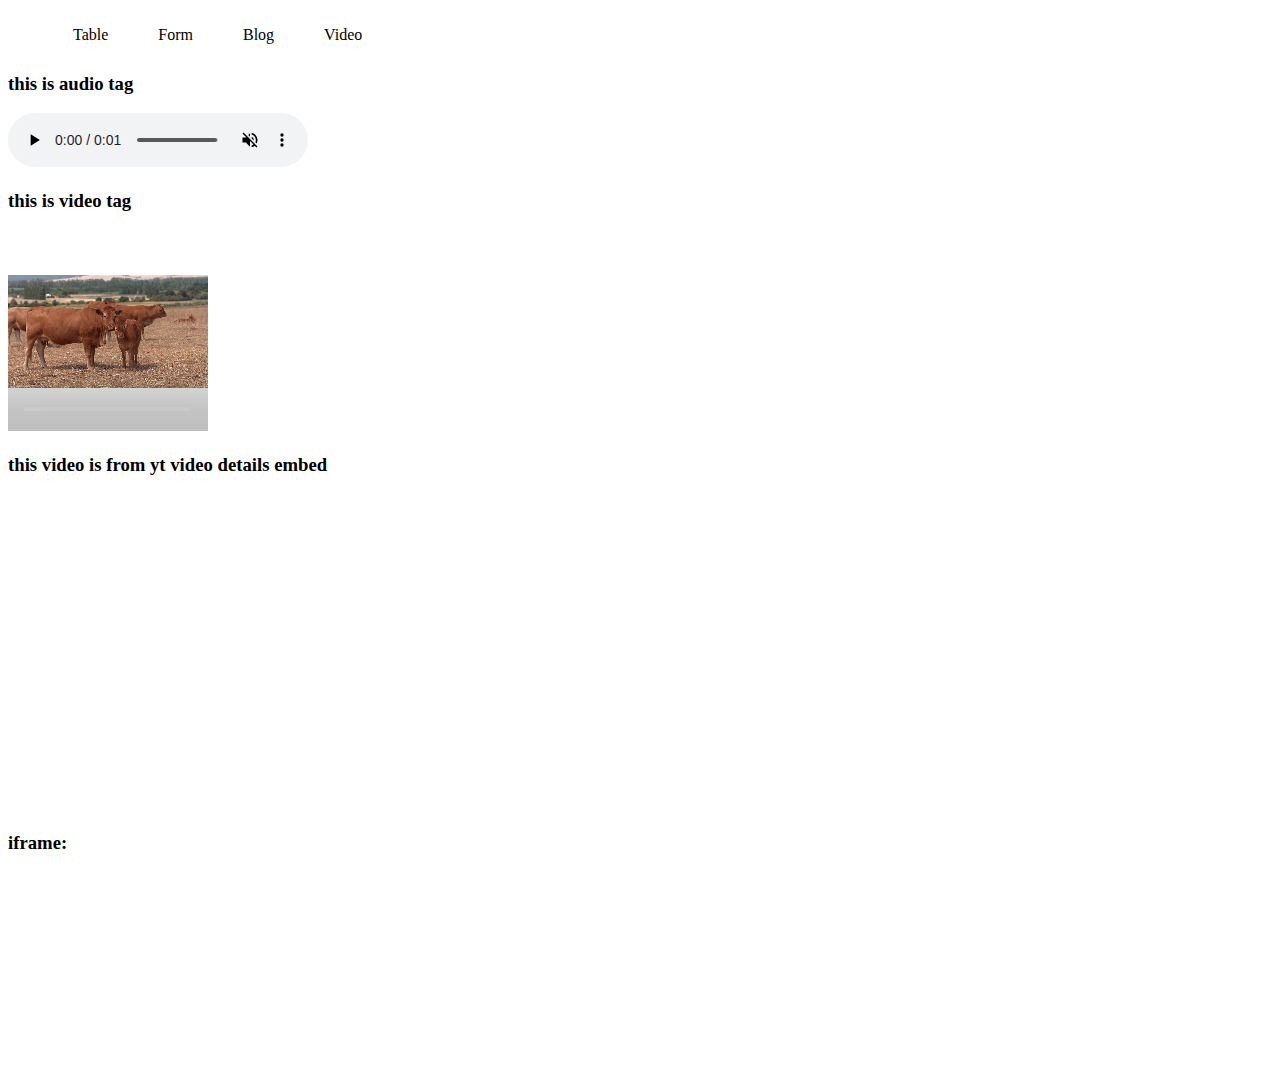
==== index.html @ a7ead682 "first commit" ====
<!DOCTYPE html>
<html lang="en">
<head>
    <meta charset="UTF-8">
    <meta name="viewport" content="width=device-width, initial-scale=1.0">
    <title>Audio Video</title>
    <link rel="stylesheet" href="styles/nav.css">
</head>
<body>
    <header>
        <nav>
            <ul>
                <li><a href="table.html">Table</a></li>
                <li><a href="form.html">Form</a></li>
                <li><a href="blog.html">Blog</a></li>
                <li><a href="index.html">Video</a></li>
            </ul>
        </nav>
    </header>
    <h3>this is audio tag</h3> 
    <audio src="media/videoaudio/cow.wav" controls muted></audio>
    <h3>this is video tag</h3>
    <video src="media/videoaudio/cow-video.mp4" controls width="200px" height="200px" autoplay muted></video>
    <h3>this video is from yt video details embed</h3>
    <iframe width="560" height="315" src="https://www.youtube.com/embed/HD13eq_Pmp8" title="YouTube video player" frameborder="0" allow="accelerometer; autoplay; clipboard-write; encrypted-media; gyroscope; picture-in-picture; web-share" allowfullscreen></iframe>
    <h3>iframe:</h3>
    <iframe src="https://www.bing.com" frameborder="0" height="200px" width="1000px"></iframe>
</body>
</html>
---- styles/nav.css ----
nav>ul{
    display: flex;
}
nav li{
    list-style: none;
    margin-right: 10px 20px;
    padding: 10px;
}
nav a{
    text-decoration: none;
    color: black;
    padding: 15px;
}
nav a:hover{
    background-color: darkgrey;
}
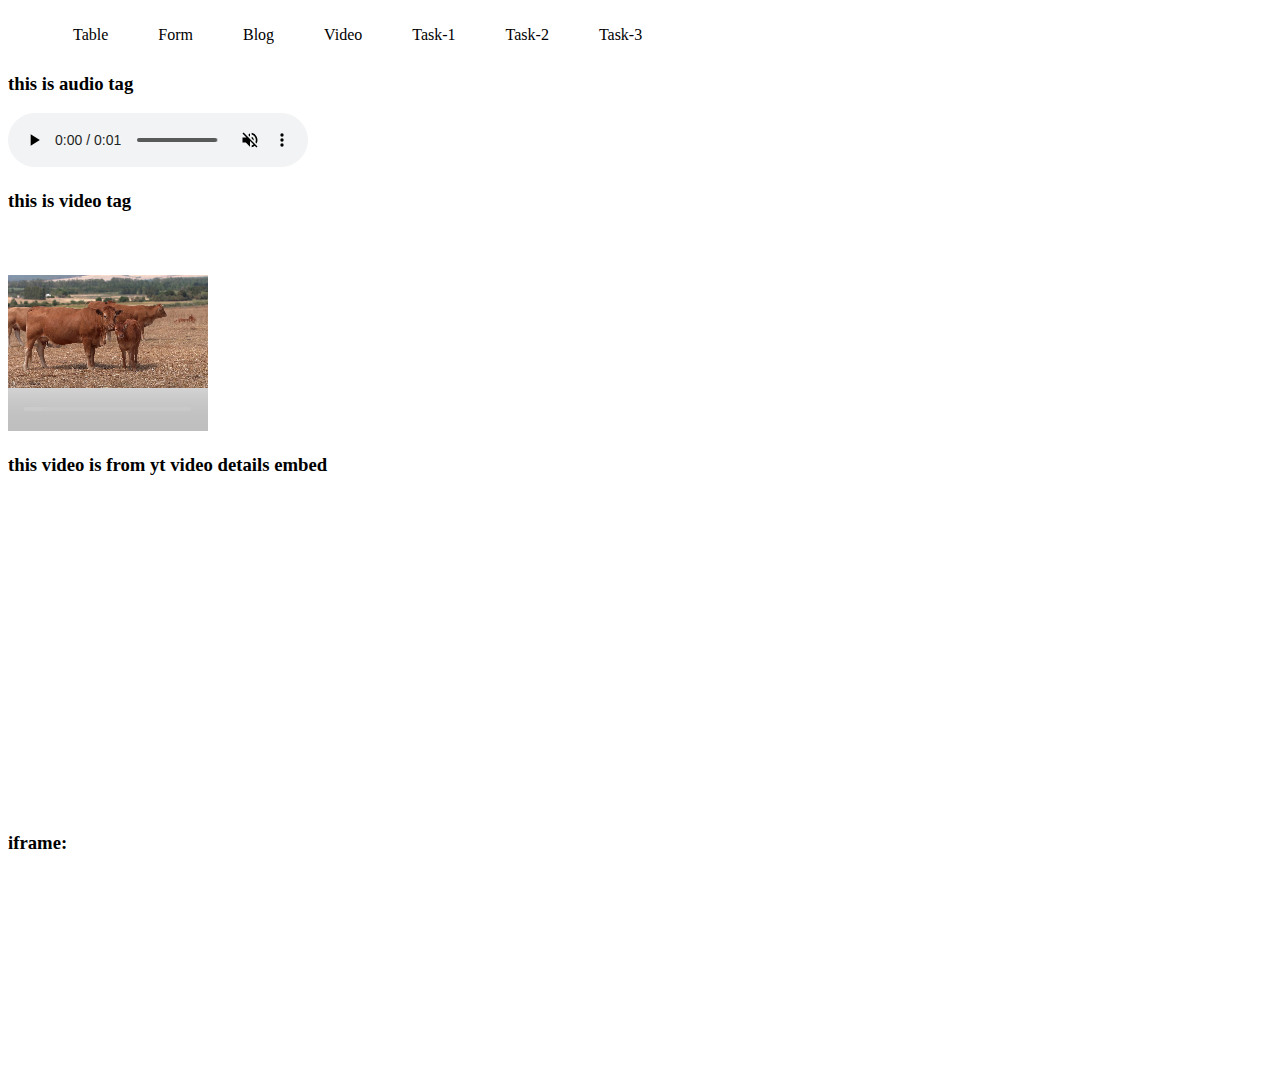
==== commit d2a32842: "added the last commit of this repo i guess" ====
--- a/index.html
+++ b/index.html
@@ -14,6 +14,9 @@
                 <li><a href="form.html">Form</a></li>
                 <li><a href="blog.html">Blog</a></li>
                 <li><a href="index.html">Video</a></li>
+                <li><a href="task1.html">Task-1</a></li>
+                <li><a href="task2.html">Task-2</a></li>
+                <li><a href="task3.html">Task-3</a></li>
             </ul>
         </nav>
     </header>
